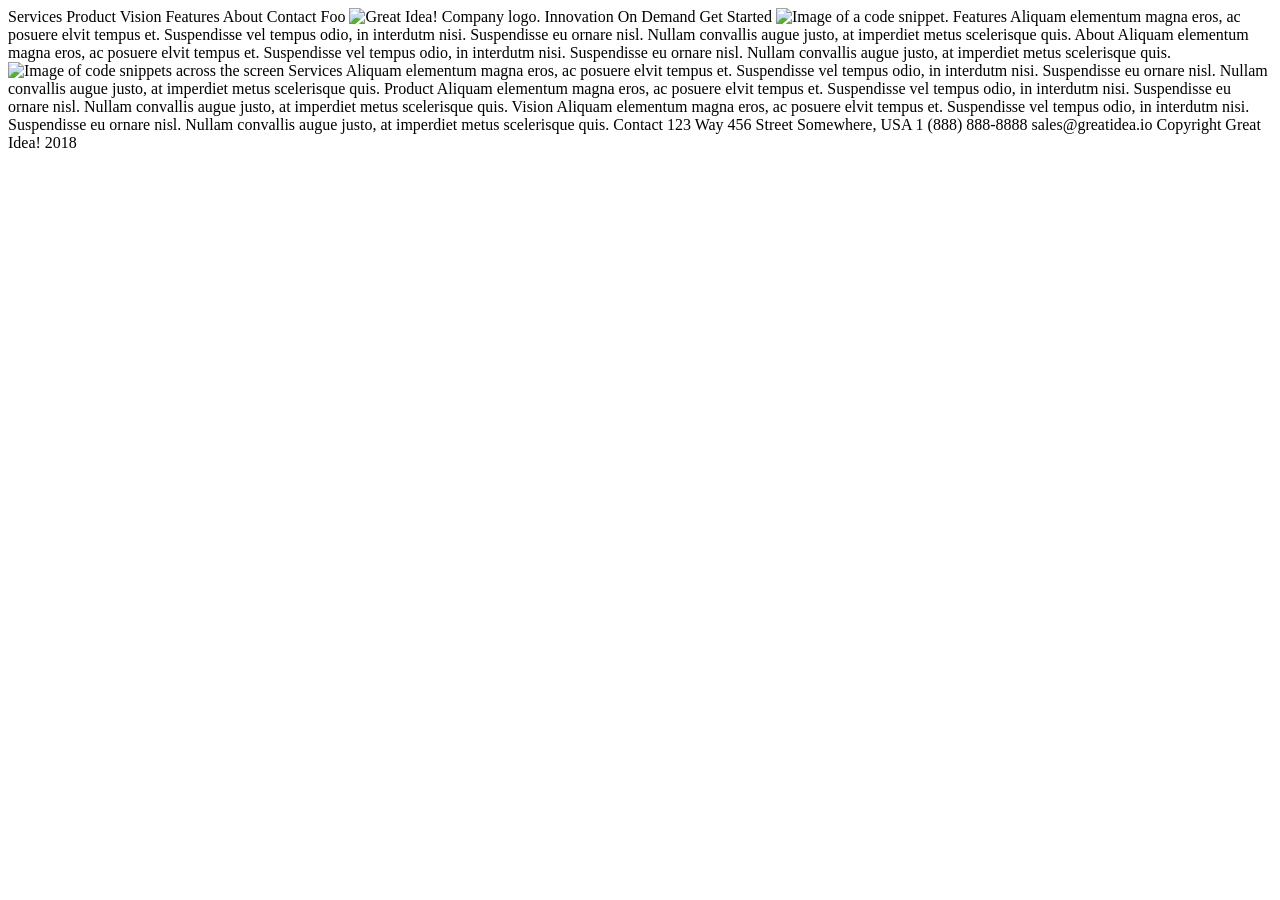
==== great-idea-website/index.html @ 46a4081b "added some comment" ====
<!doctype html>

<html lang="en">
<head>
  <meta charset="utf-8">

  <title>Great Idea!</title>

  <link href="https://fonts.googleapis.com/css?family=Bangers|Titillium+Web" rel="stylesheet">
  <link rel="stylesheet" href="css/index.css">

  <!--[if lt IE 9]>
    <script src="https://cdnjs.cloudflare.com/ajax/libs/html5shiv/3.7.3/html5shiv.js"></script>
  <![endif]-->
</head>

  <body>

  Services
  Product
  Vision
  Features
  About
  Contact
  Foo

  <img class="logo" src="img/logo.png" alt="Great Idea! Company logo.">
  Innovation
  On
  Demand

  Get Started

  <img src="img/header-img.png" alt="Image of a code snippet.">

  Features
  Aliquam elementum magna eros, ac posuere elvit tempus et. Suspendisse vel tempus odio, in interdutm nisi. Suspendisse eu ornare nisl. Nullam convallis augue justo, at imperdiet metus scelerisque quis.


  About
  Aliquam elementum magna eros, ac posuere elvit tempus et. Suspendisse vel tempus odio, in interdutm nisi. Suspendisse eu ornare nisl. Nullam convallis augue justo, at imperdiet metus scelerisque quis.

  <img class="middle-img" src="img/mid-page-accent.jpg" alt="Image of code snippets across the screen">
  
  Services
  Aliquam elementum magna eros, ac posuere elvit tempus et. Suspendisse vel tempus odio, in interdutm nisi. Suspendisse eu ornare nisl. Nullam convallis augue justo, at imperdiet metus scelerisque quis.


  Product
  Aliquam elementum magna eros, ac posuere elvit tempus et. Suspendisse vel tempus odio, in interdutm nisi. Suspendisse eu ornare nisl. Nullam convallis augue justo, at imperdiet metus scelerisque quis.

  Vision
  Aliquam elementum magna eros, ac posuere elvit tempus et. Suspendisse vel tempus odio, in interdutm nisi. Suspendisse eu ornare nisl. Nullam convallis augue justo, at imperdiet metus scelerisque quis.

  Contact
  123 Way 456 Street
  Somewhere, USA
  1 (888) 888-8888
  sales@greatidea.io

  Copyright Great Idea! 2018
  
  </body>
</html>
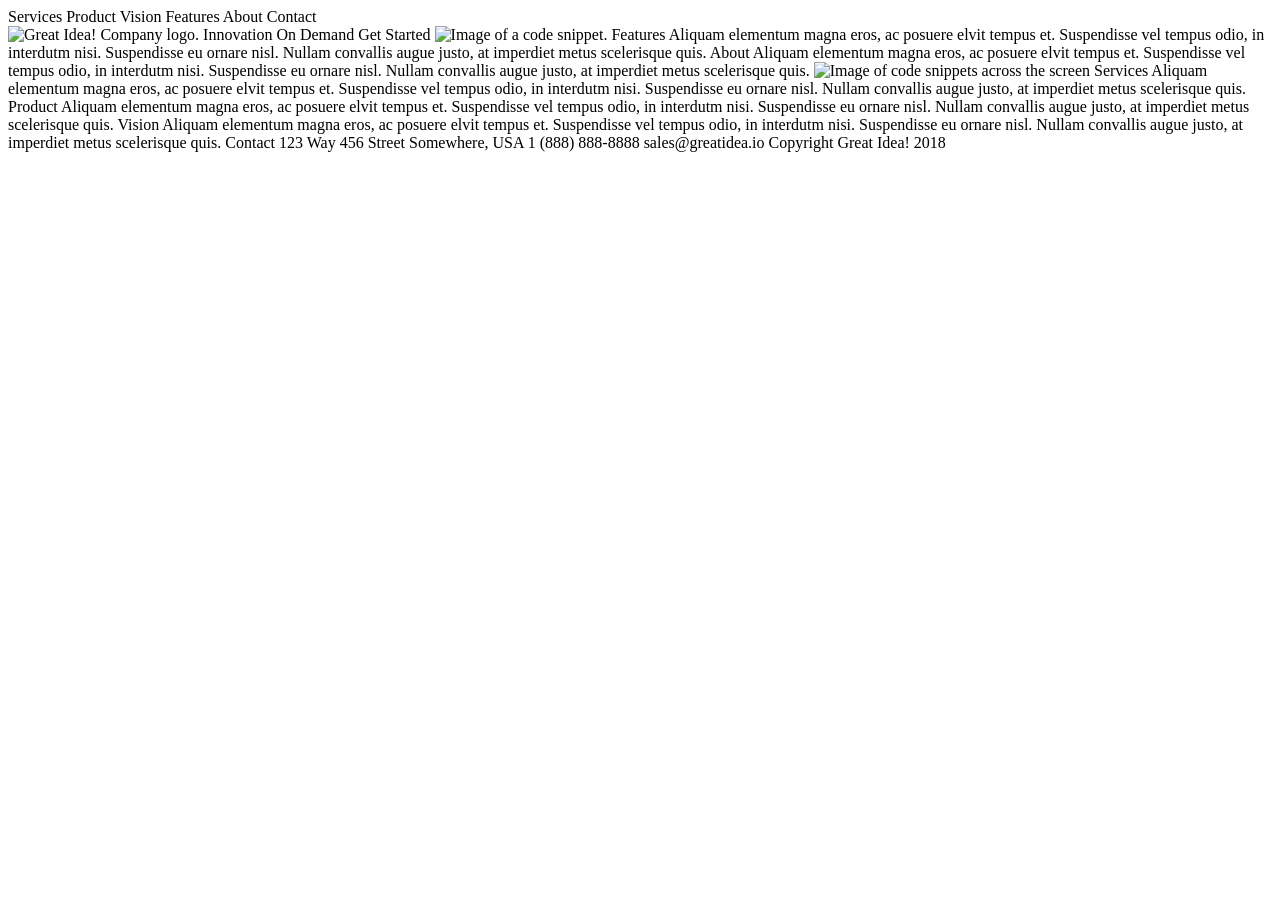
==== commit af7e1982: "added nav bar" ====
--- a/great-idea-website/index.html
+++ b/great-idea-website/index.html
@@ -15,14 +15,14 @@
 </head>
 
   <body>
-
+<header class="nav">
   Services
   Product
   Vision
   Features
   About
   Contact
-  Foo
+  </header>
 
   <img class="logo" src="img/logo.png" alt="Great Idea! Company logo.">
   Innovation
